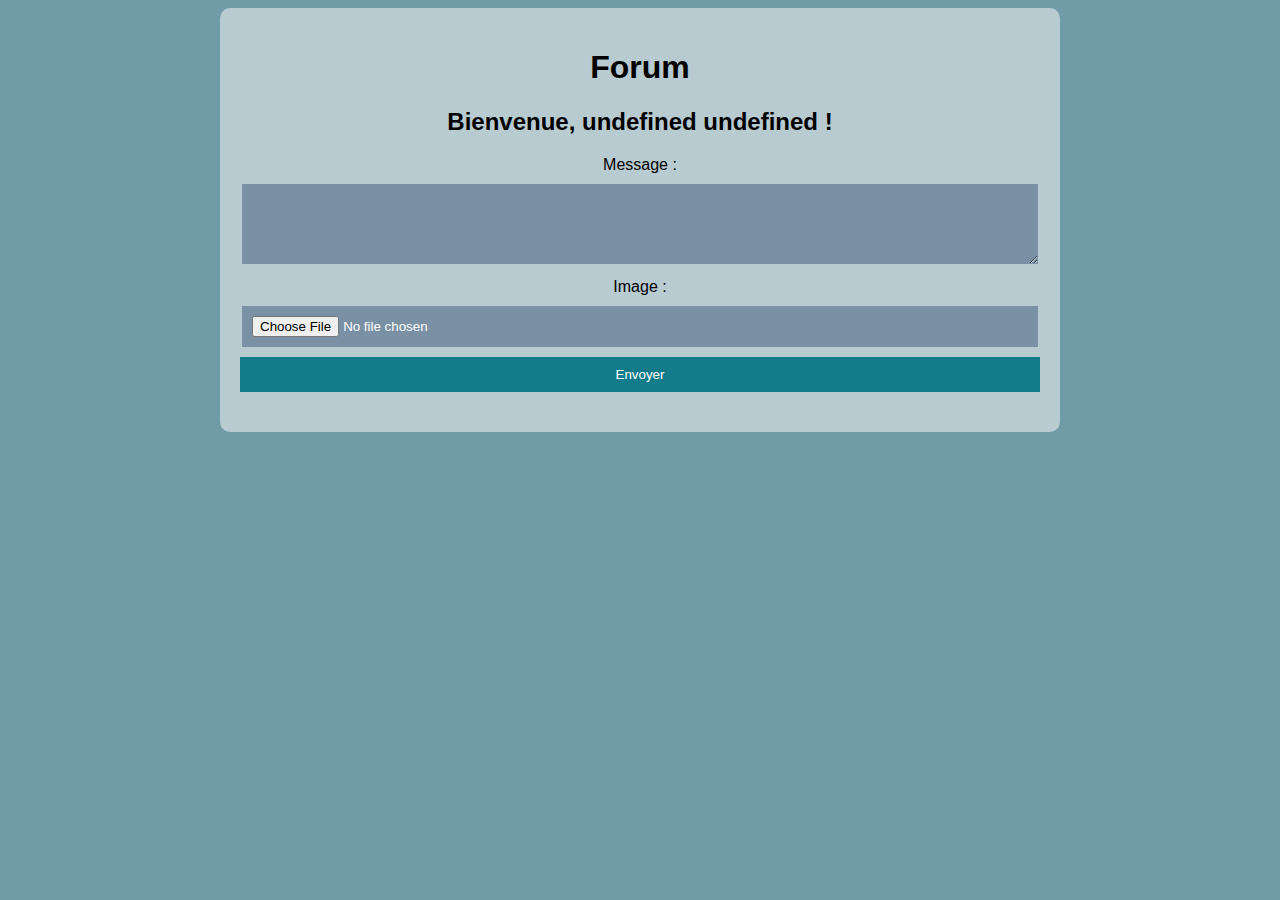
==== forum.html @ 5986e5aa "Add files via upload" ====
<!DOCTYPE html>
<html lang="en">
<head>
    <meta charset="UTF-8">
    <meta name="viewport" content="width=device-width, initial-scale=1.0">
    <title>Forum</title>
    <link rel="stylesheet" href="styleForum.css">

</head>
<body>
    <div class="container">
        <h1>Forum</h1>
        <h2>Bienvenue, <span id="user"></span> !</h2>
        <label for="message">Message :</label>
        <textarea id="message" rows="4"></textarea>

        <label for="image">Image :</label>
        <input type="file" id="imageInput">
        
        <button onclick="envoyerMessage()">Envoyer</button>
        
        <div id="messages">
            <!-- Les messages seront affichés ici -->
        </div>
    </div>

    <script src="main.js"></script>
</body>
</html>
---- styleForum.css ----
img{
    width: 300px;
}

body {
    background-color: #709CA7;
    font-family: Arial, sans-serif;
}

.container {
    max-width: 800px;
    margin: 0 auto;
    padding: 20px;
    background-color: #B8CBD0;
    border-radius: 10px;
    text-align: center;
}

input, textarea {
    width: 97%;
    padding: 10px;
    margin: 10px 0;
    border: none;
    background-color: #7A90A4;
    color: #fff;
}

#messages {
    margin: 20px 0;
}

button {
    width: 100%;
    padding: 10px;
    background-color: #137C8B;
    color: #fff;
    border: none;
    cursor: pointer;
}

button:hover {
    background-color: #344D59;
}
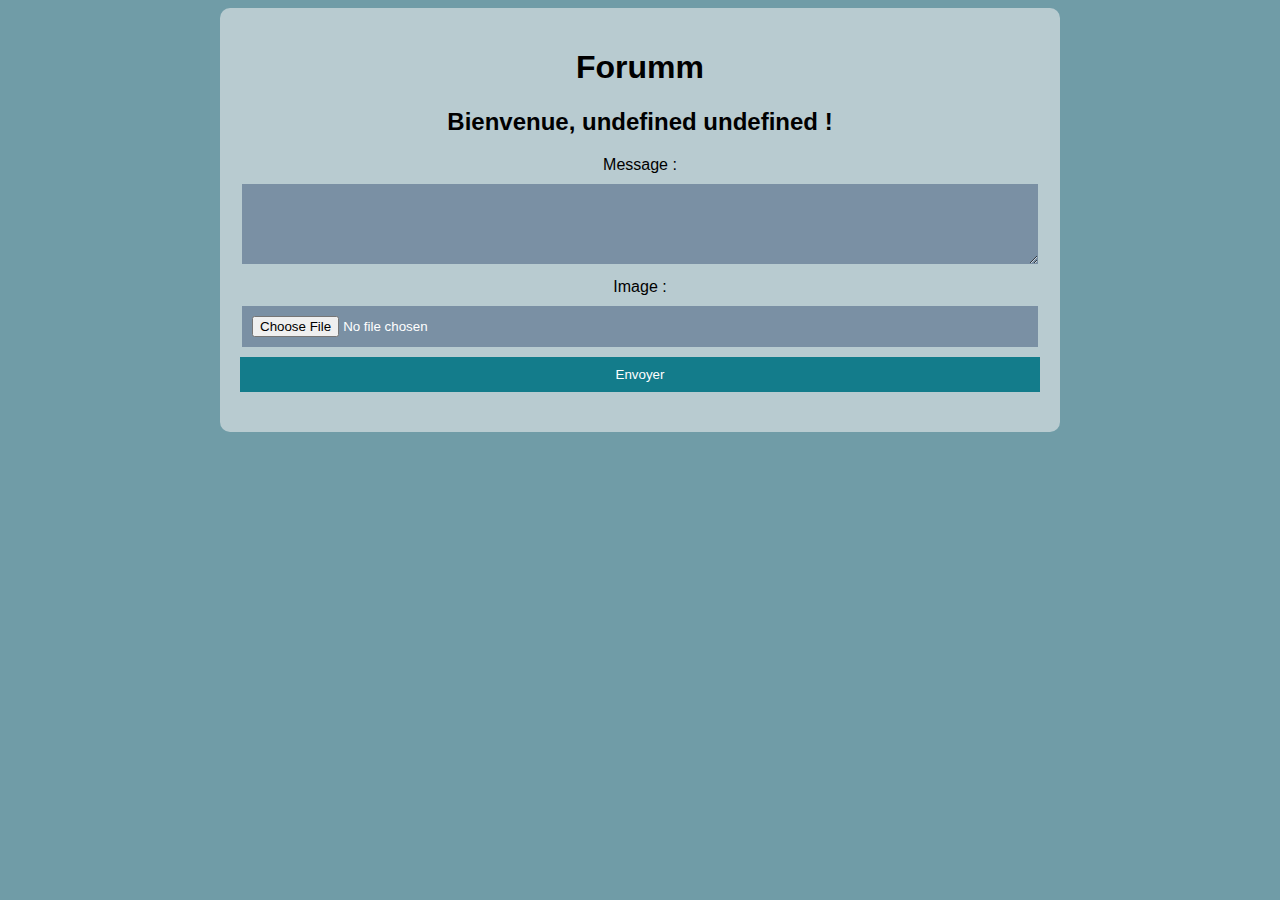
==== commit 58b26c6c: "forum.html" ====
--- a/forum.html
+++ b/forum.html
@@ -9,7 +9,7 @@
 </head>
 <body>
     <div class="container">
-        <h1>Forum</h1>
+        <h1>Forumm</h1>
         <h2>Bienvenue, <span id="user"></span> !</h2>
         <label for="message">Message :</label>
         <textarea id="message" rows="4"></textarea>
@@ -26,4 +26,4 @@
 
     <script src="main.js"></script>
 </body>
-</html>+</html>
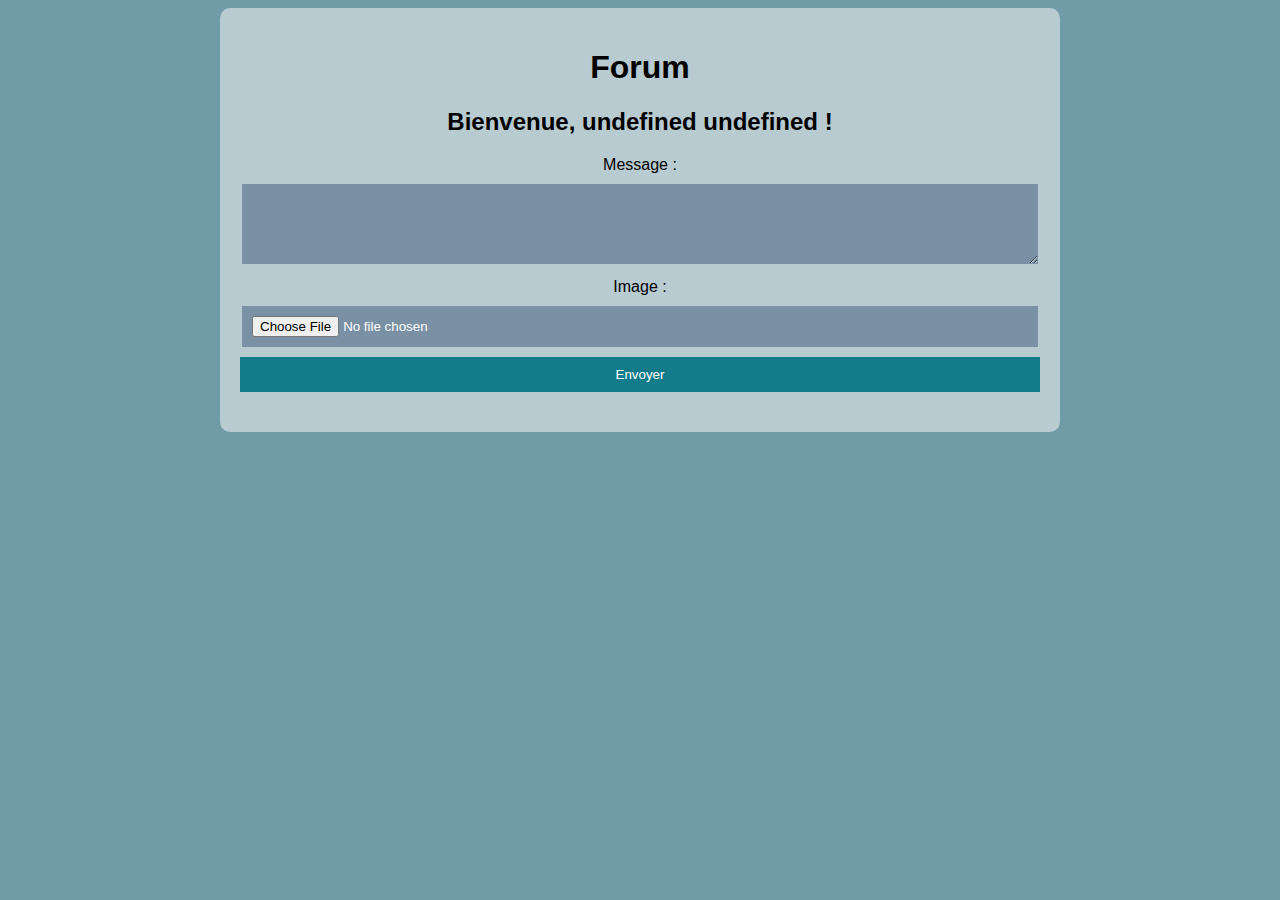
==== commit 81294c5f: "Update forum.html" ====
--- a/forum.html
+++ b/forum.html
@@ -9,7 +9,7 @@
 </head>
 <body>
     <div class="container">
-        <h1>Forumm</h1>
+        <h1>Forum</h1>
         <h2>Bienvenue, <span id="user"></span> !</h2>
         <label for="message">Message :</label>
         <textarea id="message" rows="4"></textarea>
